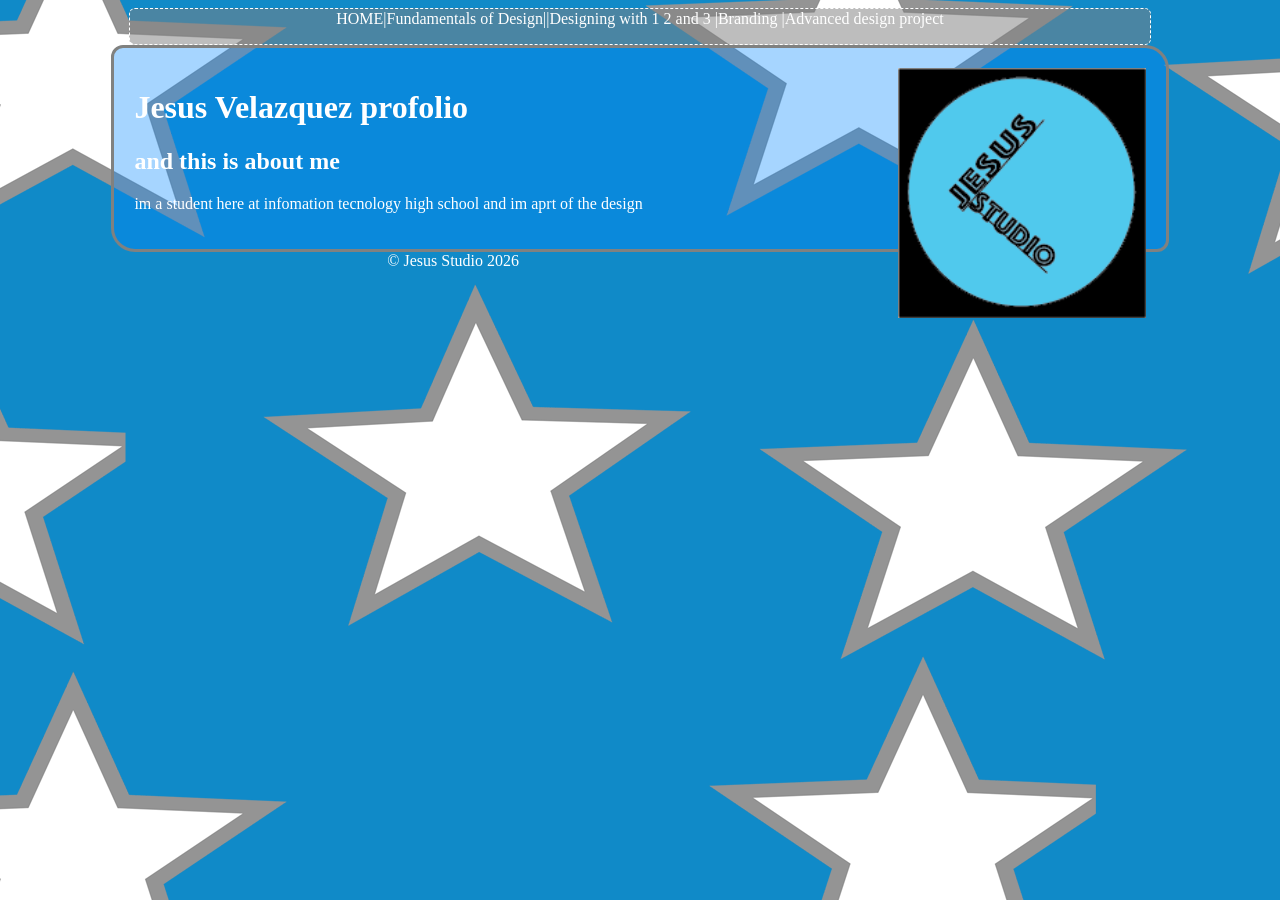
==== index.html @ 1b583380 "Add files via upload" ====
<!DOCTYPE html>
<html lang="en">

<head>
<title> jesus profolio</title> 
<link rel="stylesheet" href="styles.css">
</head>
<body> 
    
    <nav>
        <a href="index.html">HOME</a>|<a href="Fundamentals.html">Fundamentals of Design</a>||<a href="Designing%20with%20type%201%202%20and%203.html">Designing with 1 2 and 3</a>
        |<a href="Branding.html">Branding</a>
        
		
        |<a href="Advanced%20design%20project.html">Advanced design project</a>
    </nav>
    
    <main>
  <img class="logo" src="images/logo.png" alt="something" height="250">
    <h1>Jesus Velazquez profolio</h1>
    <h2>and this is about me</h2>
<p>
im a student here at infomation tecnology high school and im aprt of the  design 
</p>


</main>        
<footer>&copy; Jesus Studio 2026</footer>



</body>
</html>
---- styles.css ----
body{
    text-align: center;
   
    background-image: url(images/Empty_Star.png);
    background-repeat: repeat; /*no tile affect*/
    background-attachment: fixed;/* text scrolls. over bg*/
     background-color: #108ac8;
    background-position: center;
    color: white; /*color the text white*/
    font-family: Verdana, Geneva, Tahoma, sans-serif8; /* font stack defaults*/

}
a:link{
    
/* rab white and 100% opacity aka alpha*/   
text-decoration: none;
color: #ffffff;
    
}

a:hover{
background-color: rbg(0,0,0);
text-decoration: none;

}

main{
margin: auto;
width: 80%; /*Absolute sizing*/

 padding: 20px;
border: solid 3px rgba(128,129,128,1);
/*height:200px*/
border-radius: 12px 24px;
text-align: left;
background-color: rgba(0, 136, 255, 0.35)

}

nav{
margin-bottom: 20px;
background-color: rgba(128, 129, 129, 0.52);
border: dashed 1px rgba(255,255,255,1);
border-radius: 6px;
height: 30px;
padding: 1px 4px 4px 4px;/* top right bottom left*/
margin: 0 auto;
width: 80%;
color: white
}

.container {
  display: flex;
  justify-content: flex-end; /* Pushes content to the right */
}

.logo {
 float: right;
}
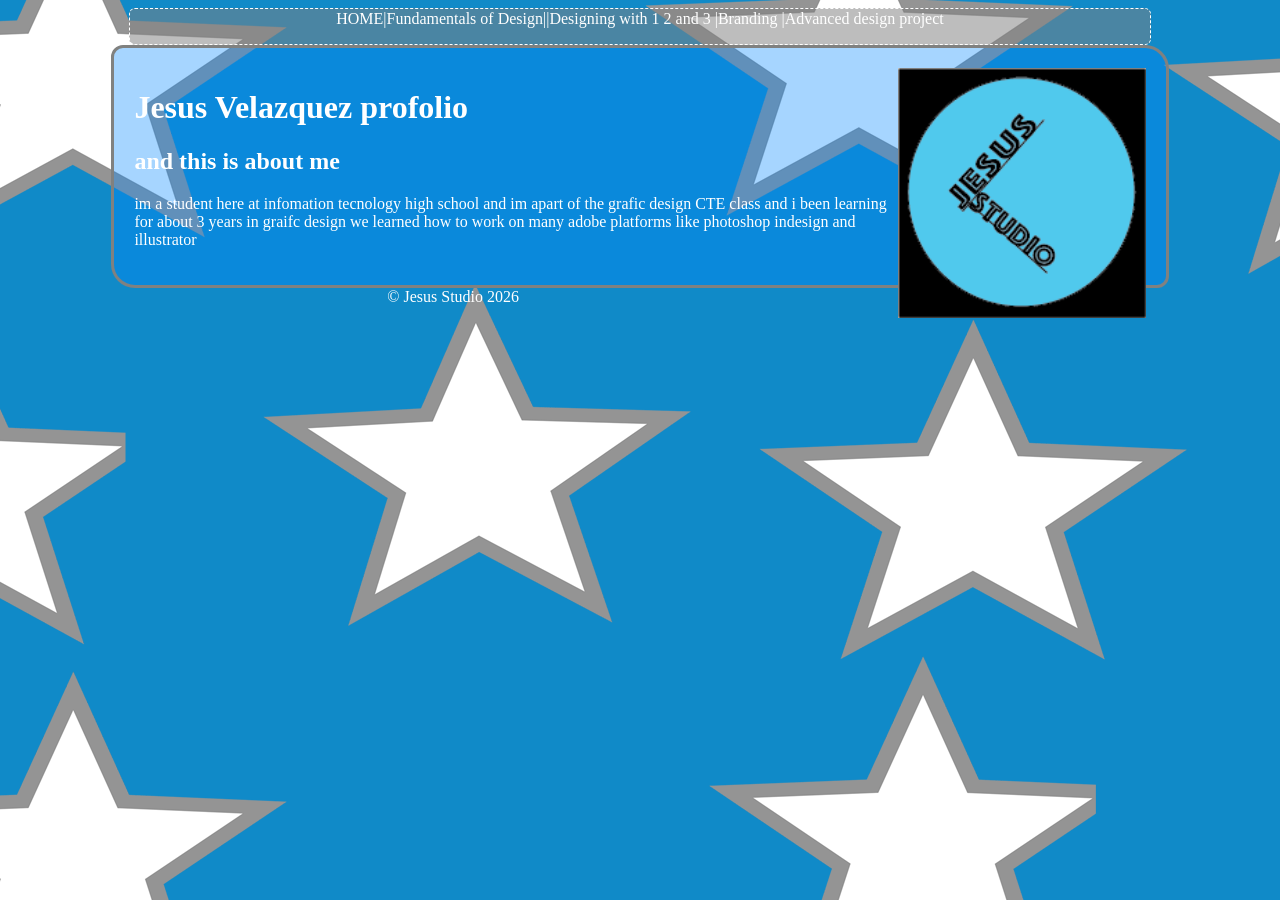
==== commit fc4794b0: "index.html" ====
--- a/index.html
+++ b/index.html
@@ -20,7 +20,7 @@
     <h1>Jesus Velazquez profolio</h1>
     <h2>and this is about me</h2>
 <p>
-im a student here at infomation tecnology high school and im aprt of the  design 
+im a student here at infomation tecnology high school and im apart of the grafic design CTE class and i been learning for about 3 years in graifc design we learned how to work on many adobe platforms like photoshop indesign and illustrator  
 </p>
 
 
@@ -30,4 +30,4 @@
 
 
 </body>
-</html>+</html>
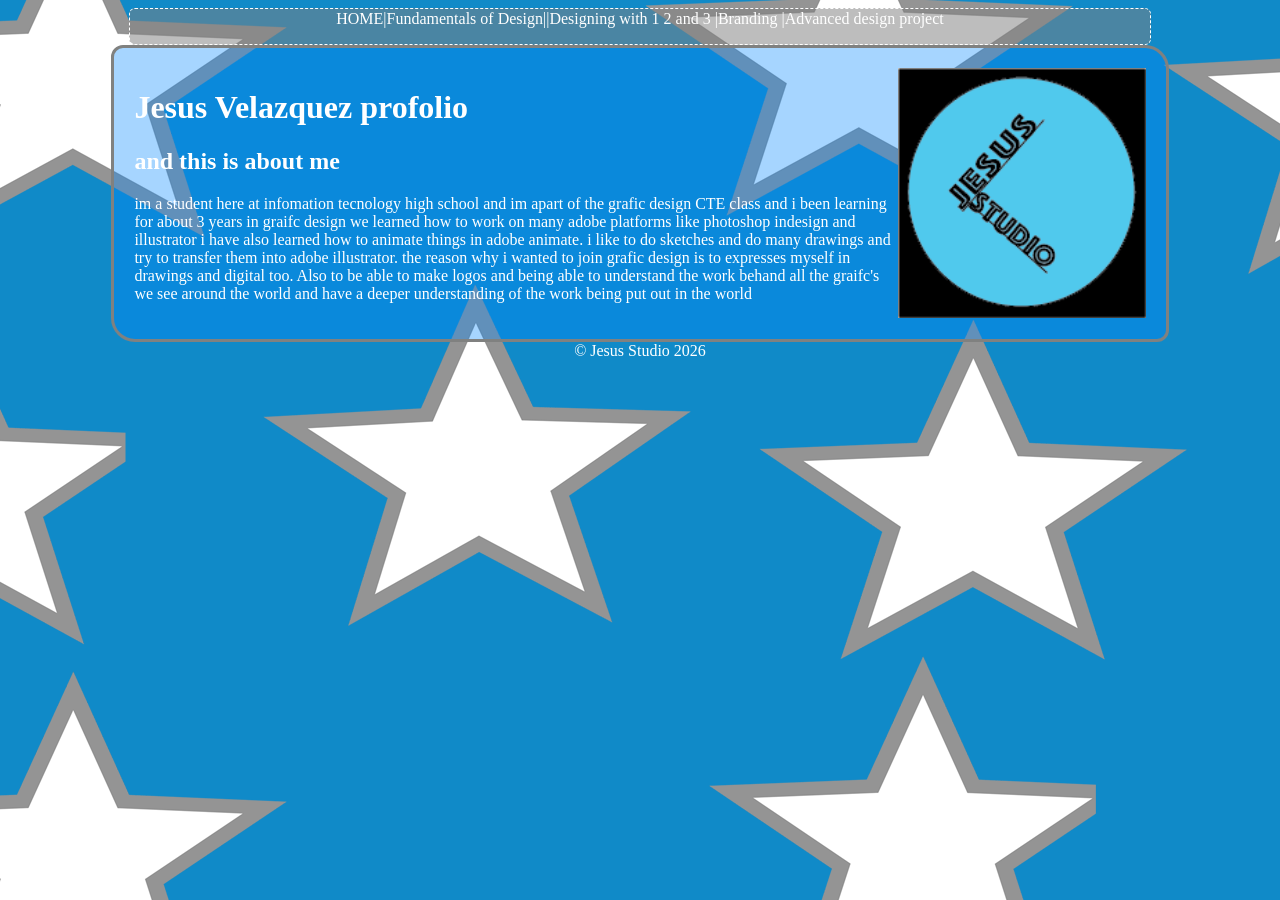
==== commit 762eec85: "Update index.html" ====
--- a/index.html
+++ b/index.html
@@ -21,6 +21,9 @@
     <h2>and this is about me</h2>
 <p>
 im a student here at infomation tecnology high school and im apart of the grafic design CTE class and i been learning for about 3 years in graifc design we learned how to work on many adobe platforms like photoshop indesign and illustrator  
+i have also learned how to animate things in adobe animate. i like to do sketches and do many drawings and try to transfer them into adobe illustrator. the reason why i wanted to join grafic design is to expresses myself in drawings and digital too. Also to be able to make logos and being able to understand the work behand all the graifc's we see around the world
+and have a deeper understanding of the work being put out in the world 
+
 </p>
 
 
